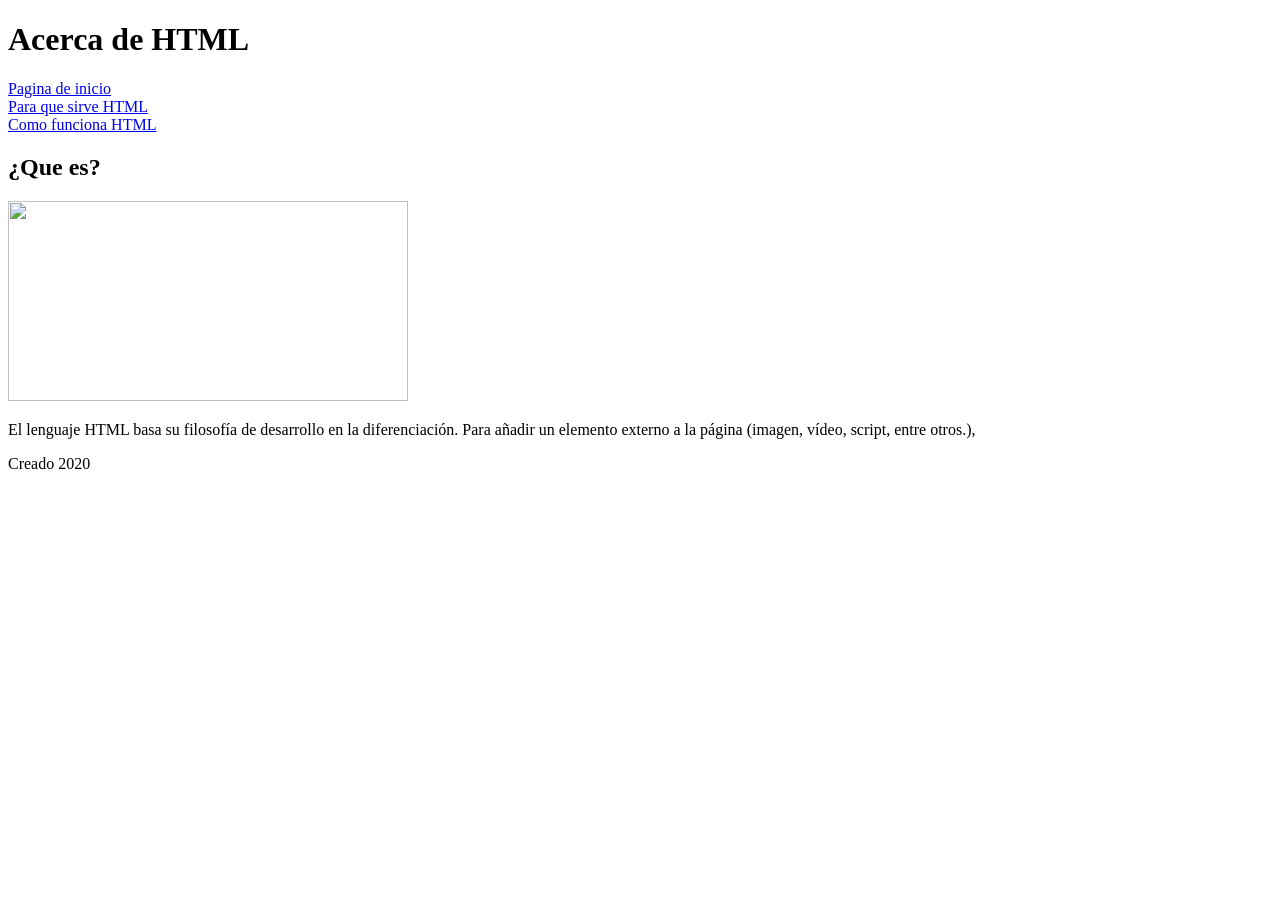
==== index.html @ 9e33fd09 "Create index.html" ====
<!DOCTYPE html>
<html>
  <head>
    <title> HTML </title>
    <meta charset="utf-8">
    <meta name="description" content="Acerca de HTML">
    <link rel="stylesheet" type="text/css" href="css/estilo.css" >
  </head>
  <body>

    <div id="header">
      <h1> Acerca de HTML </h1>
    </div>

    <div id="nav">
      <a href="index.html"> Pagina de inicio </a><br>
      <a href="paraq.html"> Para que sirve HTML </a><br>
      <a href="comof.html"> Como funciona HTML </a><br>
    </div>

    <div id="section">
      <h2> ¿Que es? </h2>
      <img height="200" width="400" src="img/logotipo.png">
      <p> El lenguaje HTML basa su filosofía de desarrollo en la diferenciación. Para añadir un elemento externo a la página (imagen, vídeo, script, entre otros.), </p>
    </div>

    <div id="footer">
      Creado 2020
    </div>

  </body>
</html>
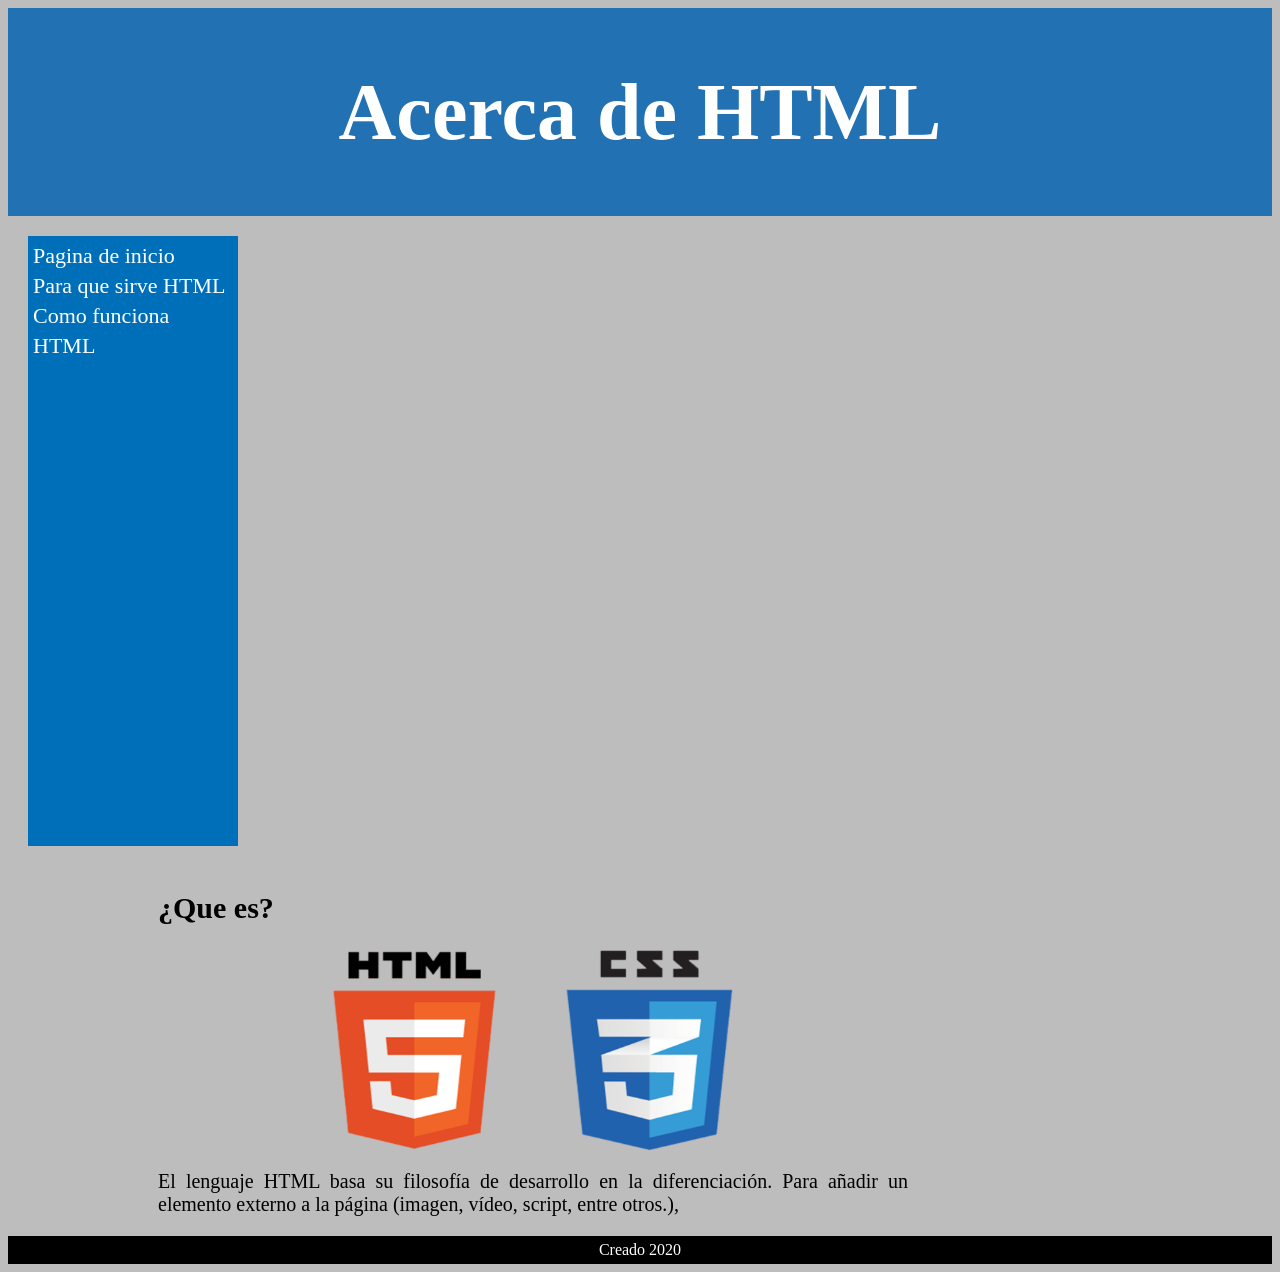
==== commit d29dae53: "Add files via upload" ====
--- a/index.html
+++ b/index.html
@@ -1,32 +1,32 @@
-<!DOCTYPE html>
-<html>
-  <head>
-    <title> HTML </title>
-    <meta charset="utf-8">
-    <meta name="description" content="Acerca de HTML">
-    <link rel="stylesheet" type="text/css" href="css/estilo.css" >
-  </head>
-  <body>
-
-    <div id="header">
-      <h1> Acerca de HTML </h1>
-    </div>
-
-    <div id="nav">
-      <a href="index.html"> Pagina de inicio </a><br>
-      <a href="paraq.html"> Para que sirve HTML </a><br>
-      <a href="comof.html"> Como funciona HTML </a><br>
-    </div>
-
-    <div id="section">
-      <h2> ¿Que es? </h2>
-      <img height="200" width="400" src="img/logotipo.png">
-      <p> El lenguaje HTML basa su filosofía de desarrollo en la diferenciación. Para añadir un elemento externo a la página (imagen, vídeo, script, entre otros.), </p>
-    </div>
-
-    <div id="footer">
-      Creado 2020
-    </div>
-
-  </body>
-</html>
+<!DOCTYPE html>
+<html>
+  <head>
+    <title> HTML </title>
+    <meta charset="utf-8">
+    <meta name="description" content="Acerca de HTML">
+    <link rel="stylesheet" type="text/css" href="css/estilo.css" >
+  </head>
+  <body>
+
+    <div id="header">
+      <h1> Acerca de HTML </h1>
+    </div>
+
+    <div id="nav">
+      <a href="index.html"> Pagina de inicio </a><br>
+      <a href="paraq.html"> Para que sirve HTML </a><br>
+      <a href="comof.html"> Como funciona HTML </a><br>
+    </div>
+
+    <div id="section">
+      <h2> ¿Que es? </h2>
+      <img height="200" width="400" src="img/logotipo.png">
+      <p> El lenguaje HTML basa su filosofía de desarrollo en la diferenciación. Para añadir un elemento externo a la página (imagen, vídeo, script, entre otros.), </p>
+    </div>
+
+    <div id="footer">
+      Creado 2020
+    </div>
+
+  </body>
+</html>
--- a/css/estilo.css
+++ b/css/estilo.css
@@ -0,0 +1,53 @@
+#header{
+  background-color: #2271b3;
+  color: white;
+  text-align: center;
+  padding: 5px;
+  font-size: 40px;
+}
+
+#nav{
+  line-height: 30px;
+  background-color: #006FBA;
+  color: white;
+  height: 600px;
+  width: 200px;
+  float: left;
+  padding: 5px;
+  font-size: 22px;
+  text-decoration: none;
+  margin: 20px;
+}
+
+#section{
+  width: 750px;
+  float: left;
+  padding: 10px;
+  color: black;
+  text-align: justify;
+  font-size: 20px;
+  padding: 0px 150px 0px 150px;
+}
+
+#footer{
+  background-color: black;
+  color: white;
+  clear: both;
+  text-align: center;
+  padding: 5px;
+}
+
+body{
+  background-color: #BDBDBD;
+}
+
+img{
+  display: block;
+  margin: auto;
+  clear: right;
+}
+
+a{
+  text-decoration: none;
+  color: white;
+}
